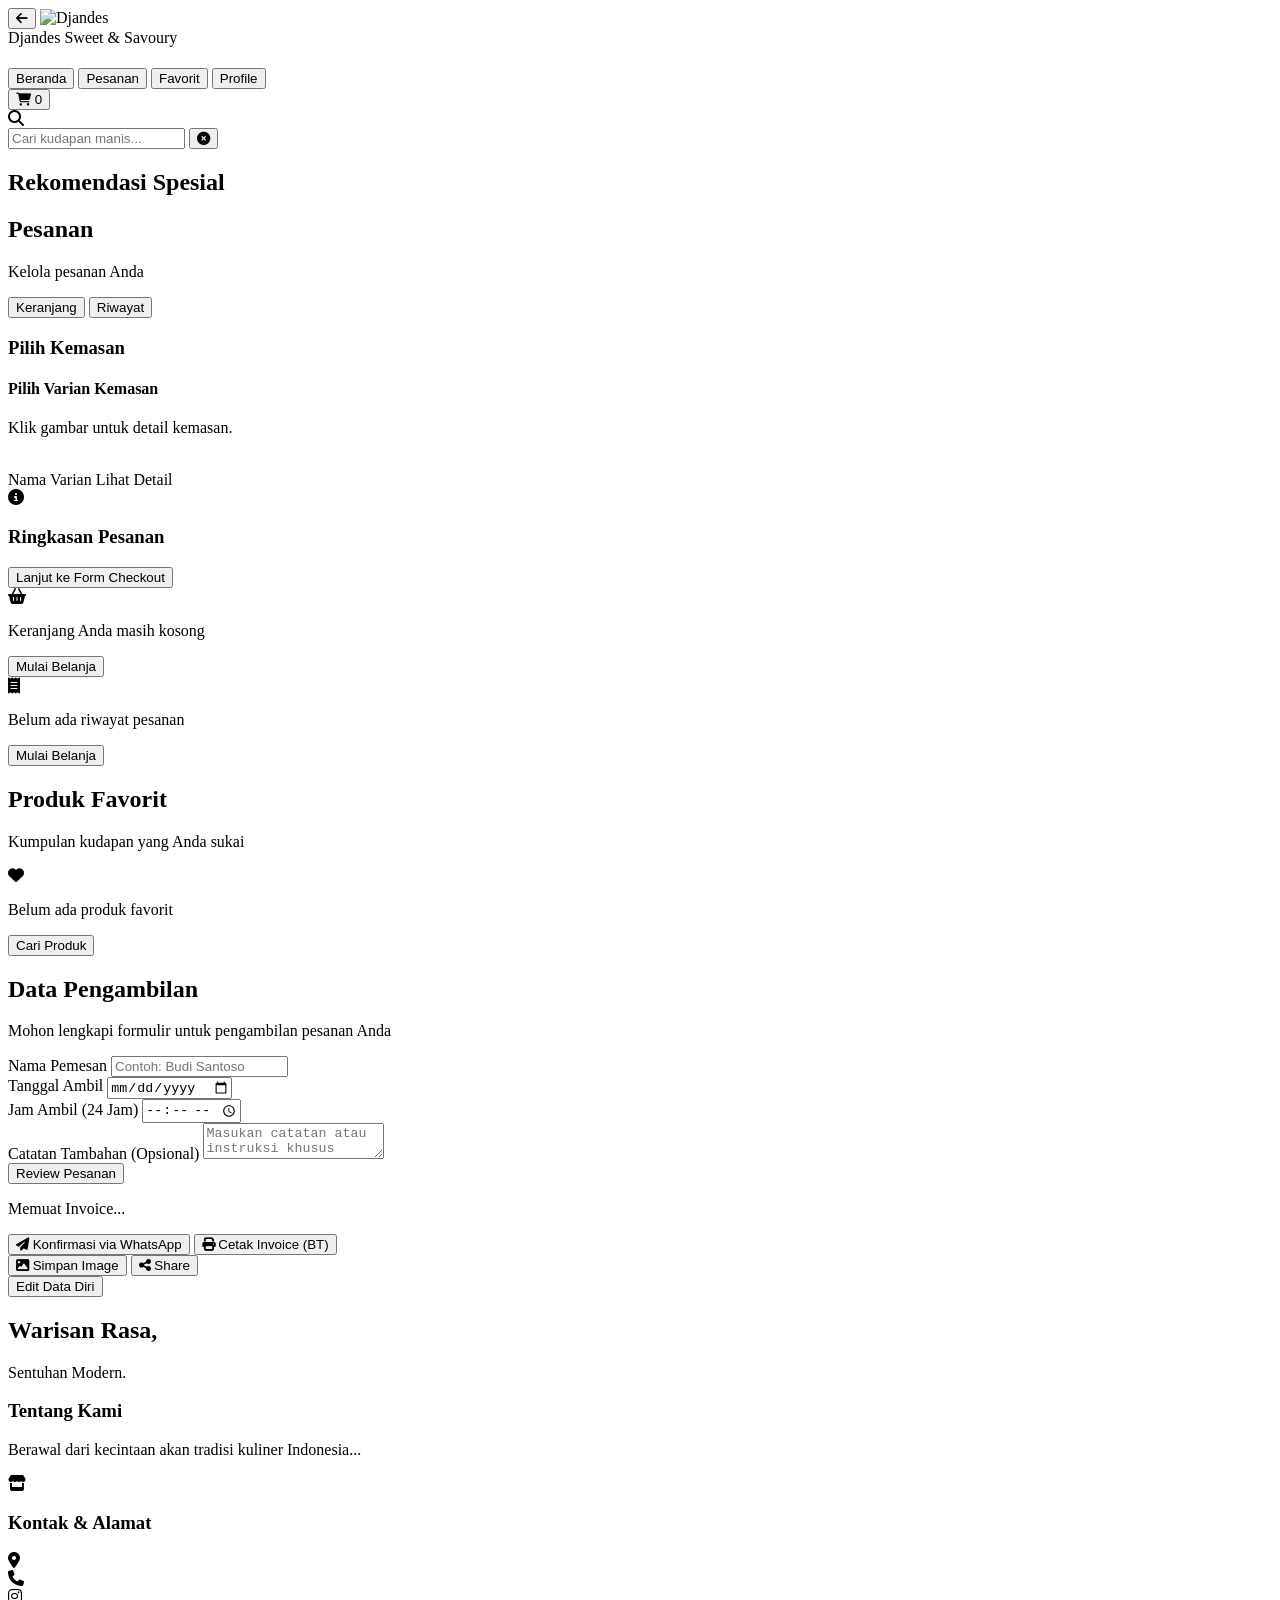
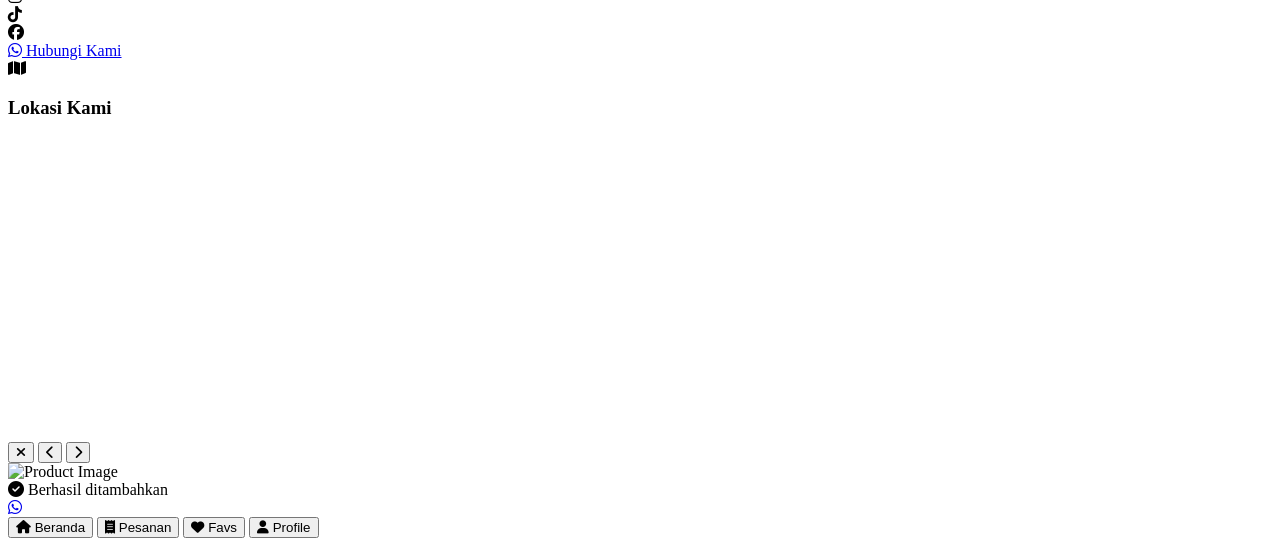
==== public/index.html @ aeef8b57 "Add files via upload" ====
<!DOCTYPE html>
<html class="light" lang="id">

<head>
  <meta charset="utf-8" />
  <meta content="width=device-width, initial-scale=1.0, viewport-fit=cover" name="viewport" />
  <title>DJANDES - Sweet & Savoury - Katalog dan harga</title>

  <link rel="preconnect" href="https://fonts.googleapis.com">
  <link rel="preconnect" href="https://fonts.gstatic.com" crossorigin>
  <link
    href="https://fonts.googleapis.com/css2?family=Inter:wght@400;500;600;700&family=Playfair+Display:wght@600;700&display=swap"
    rel="stylesheet" />

  <!-- Font Awesome untuk icon -->
  <link rel="stylesheet" href="https://cdnjs.cloudflare.com/ajax/libs/font-awesome/6.5.1/css/all.min.css" />

  <meta name="description"
    content="home made kue basah lokal yang menyajikan berbagai macam kue tradisional dan modern dengan cita rasa autentik dan kualitas terbaik.">
  <link rel="icon" type="image/png" href="https://cdn.jsdelivr.net/gh/jandess/katalog@main/public/img/logo.png">
  <link rel="shortcut icon" href="https://cdn.jsdelivr.net/gh/jandess/katalog@main/public/img/logo.png">
  <link rel="apple-touch-icon" href="https://cdn.jsdelivr.net/gh/jandess/katalog@main/public/img/logo.png">

  <meta property="og:type" content="website">
  <meta property="og:site_name" content="DJANDES - Sweet & Savoury">
  <meta property="og:title" id="og-title" content="DJANDES - Sweet & Savoury">
  <meta property="og:description" id="og-description"
    content="Berbagai macam kue tradisional dan modern dengan cita rasa autentik dan kualitas terbaik.">
  <meta property="og:image" id="og-image" content="https://djandes15.vercel.app/img/djandes.png">
  <meta property="og:url" id="og-url" content="https://djandes15.vercel.app">

  <meta name="twitter:card" content="summary_large_image">
  <meta name="twitter:title" id="twitter-title" content="DJANDES - Sweet & Savoury">
  <meta name="twitter:description" id="twitter-description"
    content="Berbagai macam kue tradisional dan modern dengan cita rasa autentik dan kualitas terbaik.">
  <meta name="twitter:image" id="twitter-image" content="https://djandes15.vercel.app/img/djandes.png">

  <script src="https://cdn.tailwindcss.com?plugins=forms,container-queries"></script>
  <script src="https://cdnjs.cloudflare.com/ajax/libs/html2canvas/1.4.1/html2canvas.min.js"></script>

  <script id="tailwind-config">
    tailwind.config = {
      darkMode: "class",
      theme: {
        extend: {
          "colors": {
            "error": "#ba1a1a",
            "outline-variant": "#d2c4b9",
            "secondary-fixed": "#ffe085",
            "primary-container": "#33210d",
            "background": "#fffae5",
            "surface-bright": "#fffae5",
            "on-surface-variant": "#4E453D",
            "surface-tint": "#725a42",
            "tertiary": "#001118",
            "surface-container-low": "#f9f4df",
            "cream-subtle": "#F5EED7",
            "surface-container": "#f3eed9",
            "primary-fixed": "#feddbe",
            "on-secondary": "#ffffff",
            "inverse-on-surface": "#f6f1dc",
            "whatsapp-green": "#25D366",
            "on-secondary-fixed-variant": "#574500",
            "surface-container-highest": "#e7e3ce",
            "primary": "#1b0c00",
            "outline": "#80756c",
            "secondary": "#735c00",
            "on-error-container": "#93000a",
            "tertiary-fixed": "#d0e6f1",
            "on-tertiary": "#ffffff",
            "on-tertiary-fixed-variant": "#354a52",
            "on-secondary-container": "#776005",
            "on-primary-container": "#a3876c",
            "surface-container-lowest": "#ffffff",
            "error-container": "#ffdad6",
            "on-surface": "#1d1c0f",
            "on-background": "#1d1c0f",
            "surface": "#fffae5",
            "tertiary-container": "#12272f",
            "on-tertiary-container": "#798f99",
            "on-tertiary-fixed": "#081e26",
            "tertiary-fixed-dim": "#b4cad4",
            "primary-fixed-dim": "#e1c1a3",
            "surface-container-high": "#ede8d4",
            "inverse-surface": "#323123",
            "secondary-fixed-dim": "#e3c466",
            "on-primary-fixed-variant": "#58432c",
            "surface-variant": "#e7e3ce",
            "on-primary-fixed": "#291805",
            "secondary-container": "#fddd7c",
            "on-secondary-fixed": "#231b00",
            "inverse-primary": "#e1c1a3",
            "surface-dim": "#dfdac6",
            "on-primary": "#ffffff",
            "on-error": "#ffffff"
          },
          "borderRadius": {
            "DEFAULT": "0.25rem",
            "lg": "0.5rem",
            "xl": "0.75rem",
            "full": "9999px"
          },
          "spacing": {
            "base": "8px",
            "margin-mobile": "16px",
            "gutter": "24px",
            "container-max": "1200px",
            "margin-desktop": "40px"
          },
          "fontFamily": {
            "title-md": ["Inter"],
            "headline-lg": ["Inter"],
            "label-xs": ["Inter"],
            "label-md": ["Inter"],
            "label-sm": ["Inter"],
            "headline-lg-mobile": ["Inter"],
            "display-lg": ["Inter"],
            "body-lg": ["Inter"],
            "body-md": ["Inter"],
            "serif": ["Playfair Display", "serif"]
          },
          "fontSize": {
            "title-md": ["20px", { "lineHeight": "28px", "fontWeight": "600" }],
            "headline-lg": ["32px", { "lineHeight": "40px", "letterSpacing": "-0.01em", "fontWeight": "600" }],
            "label-xs": ["10px", { "lineHeight": "12px", "fontWeight": "700" }],
            "label-md": ["14px", { "lineHeight": "20px", "letterSpacing": "0.01em", "fontWeight": "500" }],
            "label-sm": ["12px", { "lineHeight": "16px", "letterSpacing": "0.05em", "fontWeight": "600" }],
            "headline-lg-mobile": ["28px", { "lineHeight": "36px", "fontWeight": "600" }],
            "display-lg": ["48px", { "lineHeight": "56px", "letterSpacing": "-0.02em", "fontWeight": "700" }],
            "body-lg": ["18px", { "lineHeight": "28px", "fontWeight": "400" }],
            "body-md": ["16px", { "lineHeight": "24px", "fontWeight": "400" }]
          }
        },
      },
    }
  </script>

  <link rel="stylesheet" href="/style.css" />
</head>

<body
  class="font-body-md text-on-surface bg-surface selection:bg-secondary-container selection:text-on-secondary-container">
  <header
    class="fixed top-0 left-0 w-full px-margin-mobile md:px-margin-desktop py-4 z-[60] bg-surface/80 backdrop-blur-md shadow-sm"
    id="main-header">
    <div class="max-w-container-max mx-auto flex justify-between items-center">
      <div class="flex items-center gap-3 md:gap-8">
        <button class="text-primary hidden" id="header-back-btn" onclick="goBack()">
          <i class="fa-solid fa-arrow-left text-2xl"></i>
        </button>
        <img id="header-logo" src="" alt="Djandes" class="h-9 md:h-10 w-auto hidden object-contain">
        <div id="header-brand-text" class="flex flex-col justify-center min-w-0">
          <span class="font-serif text-base md:text-xl font-bold text-secondary leading-none">Djandes</span>
          <span class="text-on-surface-variant text-[9px] md:text-[11px] italic tracking-wider block truncate">Sweet &
            Savoury</span>
        </div>
        <h1 class="font-headline-lg-mobile md:text-headline-lg font-semibold text-primary hidden" id="header-title">
        </h1>
        <nav class="hidden md:flex items-center gap-6 ml-4" id="desktop-nav">
          <button class="nav-link text-label-md font-medium text-primary hover:text-secondary transition-colors"
            onclick="navigateTo('home')">Beranda</button>
          <button
            class="nav-link text-label-md font-medium text-on-surface-variant hover:text-secondary transition-colors"
            onclick="navigateTo('cart')">Pesanan</button>
          <button
            class="nav-link text-label-md font-medium text-on-surface-variant hover:text-secondary transition-colors"
            onclick="navigateTo('favs')">Favorit</button>
          <button
            class="nav-link text-label-md font-medium text-on-surface-variant hover:text-secondary transition-colors"
            onclick="navigateTo('profile')">Profile</button>
        </nav>
      </div>
      <div class="flex items-center gap-4">
        <button class="relative text-primary p-2 hover:bg-secondary-container/20 rounded-full transition-colors"
          onclick="navigateTo('cart')">
          <i class="fa-solid fa-cart-shopping text-2xl"></i>
          <span
            class="absolute top-1 right-1 bg-error text-on-error text-[10px] w-4 h-4 rounded-full flex items-center justify-center font-bold hidden"
            id="cart-badge">0</span>
        </button>
      </div>
    </div>
  </header>

  <main class="pt-20 md:pt-24 pb-28 md:pb-20 max-w-container-max mx-auto">
    <section class="page-section px-margin-mobile md:px-margin-desktop" id="page-home">
      <div class="mb-8 md:mb-12 relative max-w-2xl mx-auto">
        <div class="absolute inset-y-0 left-4 flex items-center pointer-events-none">
          <i class="fa-solid fa-magnifying-glass text-outline"></i>
        </div>
        <input
          class="w-full pl-12 pr-12 py-4 bg-surface-container-lowest rounded-xl border-none product-card-shadow focus:ring-2 focus:ring-secondary-container text-body-md placeholder:text-outline transition-all"
          id="product-search" oninput="filterProducts(); toggleSearchClear();" placeholder="Cari kudapan manis..."
          type="text" />
        <button id="search-clear-btn" onclick="clearSearch()"
          class="absolute inset-y-0 right-4 flex items-center justify-center text-outline hover:text-primary transition-colors hidden"
          type="button" aria-label="Hapus pencarian">
          <i class="fa-solid fa-circle-xmark text-xl"></i>
        </button>
      </div>
      <div class="mb-8 md:mb-12 -mx-margin-mobile md:mx-0">
        <div
          class="flex overflow-x-auto md:flex-wrap md:justify-center no-scrollbar px-margin-mobile md:px-0 space-x-3 md:gap-3 md:space-x-0"
          id="category-container"></div>
      </div>
      <div class="flex justify-between items-center mb-6">
        <h2 class="font-title-md md:text-headline-lg text-primary">Rekomendasi Spesial</h2>
      </div>
      <div class="grid grid-cols-2 md:grid-cols-4 lg:grid-cols-5 gap-4 md:gap-6" id="product-grid"></div>
    </section>

    <section class="page-section px-margin-mobile md:px-margin-desktop" id="page-detail">
      <div id="detail-content"></div>
    </section>

    <section class="page-section px-margin-mobile md:px-margin-desktop" id="page-cart">
      <div class="mb-6 md:mb-10">
        <h2 class="font-headline-lg text-headline-lg text-primary">Pesanan</h2>
        <p class="text-on-surface-variant font-body-md">Kelola pesanan Anda</p>
      </div>
      <div class="cart-tabs" id="cart-tabs">
        <button class="cart-tab active" data-tab="keranjang" onclick="switchCartTab('keranjang')">Keranjang</button>
        <button class="cart-tab" data-tab="riwayat" onclick="switchCartTab('riwayat')">Riwayat</button>
      </div>
      <div class="cart-panel active" id="panel-keranjang">
        <div class="flex flex-col lg:flex-row gap-8 lg:items-start">
          <div class="flex-grow space-y-4" id="cart-items-list"></div>
          <div class="w-full lg:w-[400px] flex-shrink-0 space-y-6">
            <div class="p-6 bg-surface-container-high rounded-2xl hidden" id="box-selection">
              <h3 class="font-title-md text-title-md text-primary mb-4">Pilih Kemasan</h3>
              <div class="flex overflow-x-auto no-scrollbar gap-3 mb-6 pb-2 snap-x" id="packaging-type-scroll"></div>
              <div class="space-y-6 border-t border-outline-variant/30 pt-6" id="variant-selection-area">
                <div class="flex flex-col gap-2">
                  <h4 class="font-label-md text-primary uppercase tracking-wider" id="variant-selection-title">Pilih
                    Varian Kemasan</h4>
                  <p class="text-[11px] text-on-surface-variant">Klik gambar untuk detail kemasan.</p>
                </div>
                <div
                  class="relative w-full max-w-[240px] md:max-w-[280px] mx-auto aspect-square rounded-2xl overflow-hidden bg-white shadow-inner border border-outline-variant/20 mb-4 cursor-pointer group active:scale-[0.98] transition-transform"
                  id="variant-preview-container" onclick="showBoxDetail()">
                  <img class="w-full h-full object-cover transition-all duration-200" id="variant-preview-img" src="" />
                  <div
                    class="absolute bottom-4 left-4 right-4 bg-white/95 backdrop-blur-md px-3 py-2.5 rounded-xl border border-outline-variant/30 flex justify-between items-center shadow-lg">
                    <div class="flex flex-col">
                      <span class="text-xs font-bold text-primary uppercase tracking-tight"
                        id="variant-preview-name">Nama Varian</span>
                      <span class="text-[9px] text-secondary font-bold uppercase">Lihat Detail</span>
                    </div>
                    <i class="fa-solid fa-circle-info text-secondary"></i>
                  </div>
                </div>
                <div class="relative -mx-6">
                  <div class="flex overflow-x-auto desktop-scrollbar gap-2 px-6 snap-x py-2 pb-4 scroll-smooth"
                    id="variant-options-grid"></div>
                </div>
              </div>
            </div>
            <div class="p-6 bg-surface-container-high rounded-2xl hidden" id="cart-summary">
              <h3 class="font-title-md text-title-md text-primary mb-4">Ringkasan Pesanan</h3>
              <div class="space-y-3" id="summary-breakdown"></div>
              <button
                class="w-full mt-6 bg-secondary text-white flex items-center justify-center gap-3 py-4 rounded-full shadow-xl font-title-md active:scale-95 transition-transform"
                onclick="navigateTo('checkout')">Lanjut ke Form Checkout</button>
            </div>
          </div>
        </div>
        <div class="text-center py-12 hidden" id="cart-empty-msg">
          <i class="fa-solid fa-basket-shopping text-outline text-6xl mb-4"></i>
          <p class="text-on-surface-variant">Keranjang Anda masih kosong</p>
          <button class="mt-4 text-secondary font-bold" onclick="navigateTo('home')">Mulai Belanja</button>
        </div>
      </div>
      <div class="cart-panel" id="panel-riwayat">
        <div id="history-list"></div>
        <div class="text-center py-12 hidden" id="history-empty-msg">
          <i class="fa-solid fa-receipt text-outline text-6xl mb-4"></i>
          <p class="text-on-surface-variant">Belum ada riwayat pesanan</p>
          <button class="mt-4 text-secondary font-bold" onclick="navigateTo('home')">Mulai Belanja</button>
        </div>
      </div>
    </section>

    <section class="page-section px-margin-mobile md:px-margin-desktop" id="page-box-detail">
      <div class="max-w-4xl mx-auto" id="box-detail-content"></div>
    </section>

    <section class="page-section px-margin-mobile md:px-margin-desktop" id="page-favs">
      <div class="mb-6 md:mb-10">
        <h2 class="font-headline-lg text-headline-lg text-primary">Produk Favorit</h2>
        <p class="text-on-surface-variant font-body-md">Kumpulan kudapan yang Anda sukai</p>
      </div>
      <div class="grid grid-cols-2 md:grid-cols-4 lg:grid-cols-5 gap-4 md:gap-6" id="favs-grid"></div>
      <div class="text-center py-12 hidden" id="favs-empty-msg">
        <i class="fa-solid fa-heart text-outline text-6xl mb-4"></i>
        <p class="text-on-surface-variant">Belum ada produk favorit</p>
        <button class="mt-4 text-secondary font-bold" onclick="navigateTo('home')">Cari Produk</button>
      </div>
    </section>

    <section class="page-section px-margin-mobile md:px-margin-desktop" id="page-checkout">
      <div class="max-w-xl mx-auto">
        <div class="mb-6 md:mb-8">
          <h2 class="font-headline-lg-mobile md:text-headline-lg text-primary">Data Pengambilan</h2>
          <p class="text-on-surface-variant text-sm md:font-body-md">Mohon lengkapi formulir untuk pengambilan pesanan
            Anda</p>
        </div>
        <form class="space-y-4 md:space-y-6 pb-12" id="checkout-form" onsubmit="handleShowInvoice(event)">
          <div class="space-y-1.5 md:space-y-2">
            <label class="font-label-md text-on-surface-variant uppercase tracking-wider text-[11px] md:text-xs"
              for="full-name">Nama Pemesan</label>
            <input
              class="w-full px-4 py-3 bg-surface-container-lowest rounded-xl border border-outline-variant/30 text-body-md"
              id="full-name" placeholder="Contoh: Budi Santoso" required="" type="text" />
          </div>
          <div class="grid grid-cols-2 gap-4">
            <div class="space-y-1.5 md:space-y-2 cursor-pointer"
              onclick="document.getElementById('collection-date').showPicker()">
              <label class="font-label-md text-on-surface-variant uppercase tracking-wider text-[11px] md:text-xs"
                for="collection-date">Tanggal Ambil</label>
              <input
                class="w-full px-4 py-3 bg-surface-container-lowest rounded-xl border border-outline-variant/30 text-body-md cursor-pointer"
                id="collection-date" onclick="this.showPicker()" required="" type="date" />
            </div>
            <div class="space-y-1.5 md:space-y-2 cursor-pointer"
              onclick="document.getElementById('collection-time').showPicker()">
              <label class="font-label-md text-on-surface-variant uppercase tracking-wider text-[11px] md:text-xs"
                for="collection-time">Jam Ambil (24 Jam)</label>
              <input
                class="w-full px-4 py-3 bg-surface-container-lowest rounded-xl border border-outline-variant/30 text-body-md cursor-pointer"
                id="collection-time" onclick="this.showPicker()" required="" step="60" type="time" />
            </div>
          </div>
          <div class="space-y-1.5 md:space-y-2">
            <label class="font-label-md text-on-surface-variant uppercase tracking-wider text-[11px] md:text-xs"
              for="special-notes">Catatan Tambahan (Opsional)</label>
            <textarea
              class="w-full px-4 py-3 bg-surface-container-lowest rounded-xl border border-outline-variant/30 text-body-md"
              id="special-notes" placeholder="Masukan catatan atau instruksi khusus" rows="2"></textarea>
          </div>
          <div class="pt-2 md:pt-4">
            <button
              class="w-full bg-secondary text-white flex items-center justify-center gap-3 py-4 rounded-full shadow-xl font-title-md active:scale-95 transition-transform"
              type="submit">Review Pesanan</button>
          </div>
        </form>
      </div>
    </section>

    <section class="page-section px-margin-mobile md:px-margin-desktop" id="page-invoice">
      <div class="max-w-xl mx-auto">
        <div
          class="bg-white rounded-3xl p-6 md:p-10 shadow-2xl invoice-paper border border-outline-variant/30 relative overflow-hidden"
          id="invoice-content">
          <div class="text-center py-8">
            <p class="text-on-surface-variant">Memuat Invoice...</p>
          </div>
        </div>
        <div class="mt-8 space-y-4 pb-12" id="invoice-actions">
          <button
            class="w-full bg-whatsapp-green text-white flex items-center justify-center gap-3 py-4 rounded-full shadow-xl font-title-md active:scale-95 transition-transform hidden"
            id="wa-confirm-btn" onclick="finalWhatsAppRedirect()">
            <i class="fa-solid fa-paper-plane"></i> Konfirmasi via WhatsApp
          </button>
          <button
            class="w-full bg-secondary text-white flex items-center justify-center gap-3 py-4 rounded-full shadow-xl font-title-md active:scale-95 transition-transform"
            id="main-print-btn" onclick="handleUnifiedPrint()">
            <i class="fa-solid fa-print"></i> Cetak Invoice (BT)
          </button>
          <div class="grid grid-cols-2 gap-3 mb-4">
            <button
              class="flex items-center justify-center gap-2 py-3 px-4 bg-surface-container-high text-primary rounded-xl font-label-md border border-outline-variant/30 active:scale-95 transition-transform"
              onclick="saveAsImage()">
              <i class="fa-solid fa-image text-xl"></i> Simpan Image
            </button>
            <button
              class="flex items-center justify-center gap-2 py-3 px-4 bg-surface-container-high text-primary rounded-xl font-label-md border border-outline-variant/30 active:scale-95 transition-transform"
              onclick="shareInvoiceImage()">
              <i class="fa-solid fa-share-nodes text-xl"></i> Share
            </button>
          </div>
          <button class="w-full text-on-surface-variant font-label-md uppercase tracking-widest py-2" id="edit-data-btn"
            onclick="navigateTo('checkout')">Edit Data Diri</button>
        </div>
      </div>
    </section>

    <section class="page-section px-margin-mobile md:px-margin-desktop space-y-8" id="page-profile">
      <div class="max-w-4xl mx-auto space-y-8">
        <div class="relative h-[250px] md:h-[400px] rounded-3xl overflow-hidden shadow-lg mt-4">
          <div class="absolute inset-0 w-full h-full bg-cover bg-center"
            style="background-image: url('https://lh3.googleusercontent.com/aida-public/[base64]')">
          </div>
          <div class="absolute inset-0 hero-gradient"></div>
          <div class="absolute bottom-0 left-0 p-6 md:p-12">
            <h2 class="font-serif text-3xl md:text-5xl leading-tight text-primary mb-1">Warisan Rasa,</h2>
            <p class="font-serif text-xl md:text-2xl text-on-primary-container italic">Sentuhan Modern.</p>
          </div>
        </div>
        <div class="glass-card p-6 md:p-10 rounded-3xl">
          <div class="flex items-center gap-3 mb-4">
            <div class="w-10 h-1 bg-secondary rounded-full"></div>
            <h3 class="font-serif text-2xl md:text-3xl text-primary">Tentang Kami</h3>
          </div>
          <p class="text-on-surface-variant text-body-md md:text-body-lg leading-relaxed max-w-2xl"
            id="profile-description">Berawal dari kecintaan akan tradisi kuliner Indonesia...</p>
        </div>
        <div class="grid grid-cols-1 md:grid-cols-2 gap-6">
          <div class="glass-card p-6 rounded-3xl space-y-4">
            <div class="flex items-center gap-3">
              <i class="fa-solid fa-store text-secondary"></i>
              <h3 class="font-serif text-xl text-primary">Kontak & Alamat</h3>
            </div>
            <div class="space-y-3 text-on-surface-variant">
              <div class="flex items-start gap-3 min-w-0">
                <i
                  class="fa-solid fa-location-dot text-secondary text-sm mt-1 flex-shrink-0 w-6 h-6 flex items-center justify-center"></i>
                <span id="profile-address" class="break-words flex-1"></span>
              </div>
              <div class="flex items-center gap-3 min-w-0">
                <i class="fa-solid fa-phone text-secondary flex-shrink-0 w-6 h-6 flex items-center justify-center"></i>
                <span id="profile-whatsapp" class="break-words flex-1"></span>
              </div>
              <div class="flex items-center gap-3 min-w-0">
                <i
                  class="fa-brands fa-instagram text-secondary text-lg flex-shrink-0 w-6 h-6 flex items-center justify-center"></i>
                <a href="#" target="_blank" id="profile-instagram"
                  class="break-words flex-1 hover:text-secondary transition-colors"></a>
              </div>
              <div class="flex items-center gap-3 min-w-0">
                <i
                  class="fa-brands fa-tiktok text-secondary text-lg flex-shrink-0 w-6 h-6 flex items-center justify-center"></i>
                <a href="#" target="_blank" id="profile-tiktok"
                  class="break-words flex-1 hover:text-secondary transition-colors"></a>
              </div>
              <div class="flex items-center gap-3 min-w-0">
                <i
                  class="fa-brands fa-facebook text-secondary text-lg flex-shrink-0 w-6 h-6 flex items-center justify-center"></i>
                <a href="#" target="_blank" id="profile-facebook"
                  class="break-words flex-1 hover:text-secondary transition-colors"></a>
              </div>
              <a href="#" target="_blank" id="profile-wa-btn"
                class="mt-4 inline-flex items-center gap-2 bg-whatsapp-green text-white px-6 py-3 rounded-full font-bold shadow-lg hover:scale-105 transition-transform hidden">
                <i class="fa-brands fa-whatsapp"></i>
                Hubungi Kami
              </a>
            </div>
          </div>
          <div class="glass-card p-6 rounded-3xl">
            <div class="flex items-center gap-3 mb-4">
              <i class="fa-solid fa-map text-secondary"></i>
              <h3 class="font-serif text-xl text-primary">Lokasi Kami</h3>
            </div>
            <div class="rounded-xl overflow-hidden shadow-md">
              <iframe id="profile-maps" src="" width="100%" height="300" style="border:0;" allowfullscreen=""
                loading="lazy"></iframe>
            </div>
          </div>
        </div>
      </div>
    </section>
  </main>

  <div id="image-viewer">
    <button class="viewer-close-btn" onclick="closeImageViewer()">
      <i class="fa-solid fa-xmark text-3xl"></i>
    </button>
    <!-- Tombol Prev - Desktop only -->
    <button id="viewer-prev-btn" onclick="changeViewerImage(-1, true)"
      class="hidden md:flex absolute left-4 top-1/2 -translate-y-1/2 z-20 w-12 h-12 items-center justify-center bg-black/40 hover:bg-black/60 text-white rounded-full transition-all backdrop-blur-sm">
      <i class="fa-solid fa-chevron-left text-xl"></i>
    </button>
    <!-- Tombol Next - Desktop only -->
    <button id="viewer-next-btn" onclick="changeViewerImage(1, true)"
      class="hidden md:flex absolute right-4 top-1/2 -translate-y-1/2 z-20 w-12 h-12 items-center justify-center bg-black/40 hover:bg-black/60 text-white rounded-full transition-all backdrop-blur-sm">
      <i class="fa-solid fa-chevron-right text-xl"></i>
    </button>
    <!-- Counter label top-right -->
    <div id="viewer-counter"
      class="absolute top-4 left-1/2 -translate-x-1/2 text-white text-sm font-bold bg-black/50 backdrop-blur-sm px-3 py-1 rounded-full hidden z-20">
    </div>
    <div class="viewer-content" onclick="event.stopPropagation()">
      <img id="viewer-image" src="" alt="Product Image" onclick="toggleZoom()">
      <div id="viewer-indicator" class="viewer-indicator"></div>
    </div>
  </div>

  <div id="toast">
    <i class="fa-solid fa-circle-check toast-icon"></i>
    <span class="toast-message" id="toast-message">Berhasil ditambahkan</span>
  </div>

  <a href="#" target="_blank" id="home-fab"
    class="fixed right-6 bottom-24 md:bottom-6 bg-whatsapp-green text-white p-3 rounded-full shadow-lg hover:scale-110 active:scale-90 transition-transform duration-200 z-40 flex items-center justify-center w-14 h-14 hidden">
    <i class="fa-brands fa-whatsapp text-3xl"></i>
  </a>

  <nav
    class="md:hidden fixed bottom-0 left-0 w-full z-50 flex justify-around items-center px-margin-mobile pb-safe pt-2 bg-surface shadow-[0_-4px_15px_rgba(51,33,13,0.05)] rounded-t-xl h-20">
    <button
      class="nav-item flex flex-col items-center justify-center rounded-2xl px-4 py-1 text-on-secondary-container bg-secondary-container transition-all"
      id="nav-home" onclick="navigateTo('home')">
      <i class="fa-solid fa-house"></i>
      <span class="font-label-sm text-label-sm">Beranda</span>
    </button>
    <button
      class="nav-item flex flex-col items-center justify-center rounded-2xl px-4 py-1 text-on-surface-variant transition-all"
      id="nav-cart" onclick="navigateTo('cart')">
      <i class="fa-solid fa-receipt"></i>
      <span class="font-label-sm text-label-sm">Pesanan</span>
    </button>
    <button
      class="nav-item flex flex-col items-center justify-center rounded-2xl px-4 py-1 text-on-surface-variant transition-all"
      id="nav-favs" onclick="navigateTo('favs')">
      <i class="fa-solid fa-heart"></i>
      <span class="font-label-sm text-label-sm">Favs</span>
    </button>
    <button
      class="nav-item flex flex-col items-center justify-center rounded-2xl px-4 py-1 text-on-surface-variant transition-all"
      id="nav-profile" onclick="navigateTo('profile')">
      <i class="fa-solid fa-user"></i>
      <span class="font-label-sm text-label-sm">Profile</span>
    </button>
  </nav>

  <script src="/app.js"></script>
  <script src="/printer.js"></script>
</body>

</html>
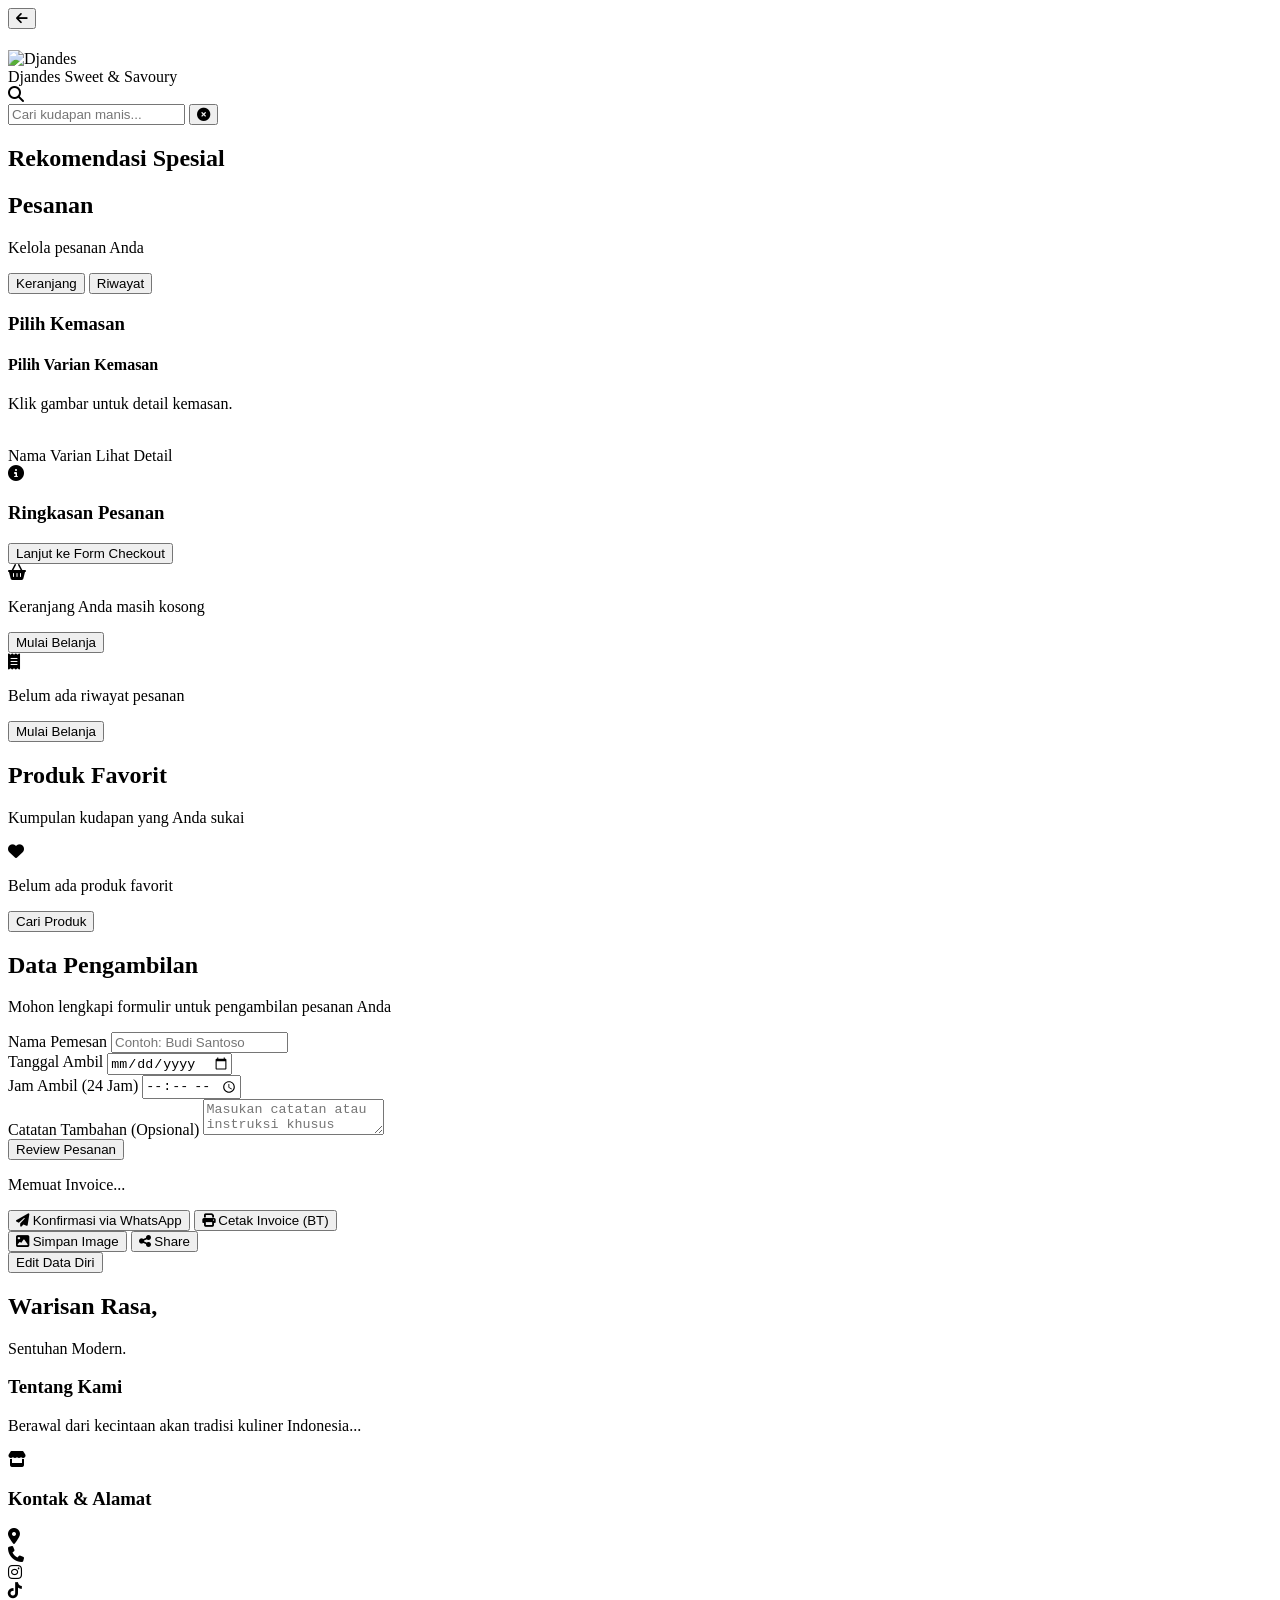
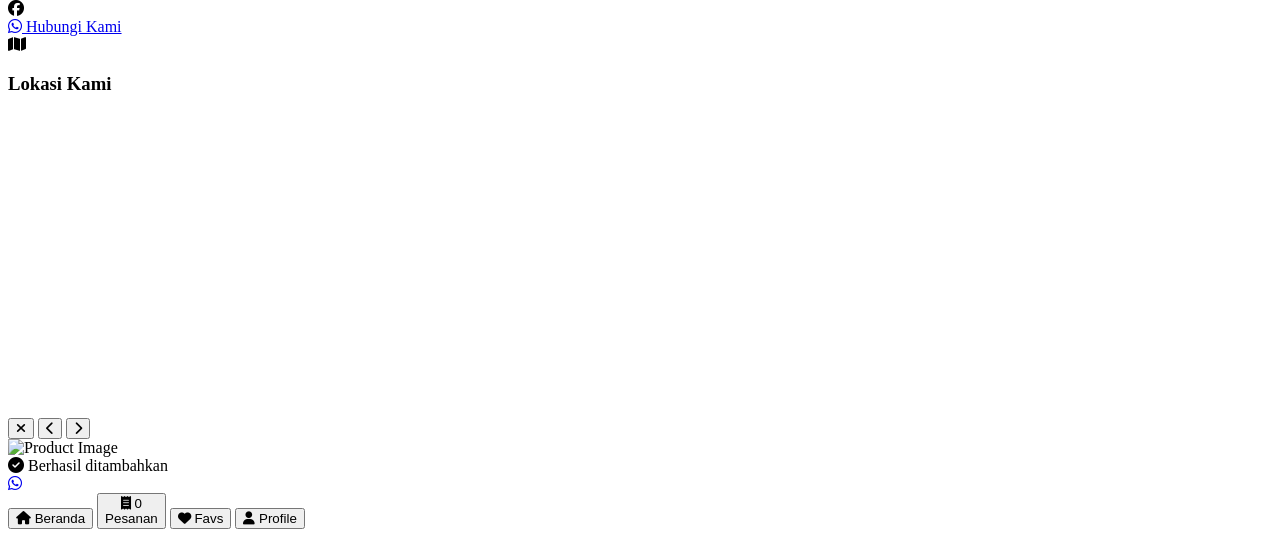
==== commit 67bc9e49: "Update index.html" ====
--- a/public/index.html
+++ b/public/index.html
@@ -140,50 +140,36 @@
 
 <body
   class="font-body-md text-on-surface bg-surface selection:bg-secondary-container selection:text-on-secondary-container">
-  <header
-    class="fixed top-0 left-0 w-full px-margin-mobile md:px-margin-desktop py-4 z-[60] bg-surface/80 backdrop-blur-md shadow-sm"
-    id="main-header">
+  
+  <!-- HEADER BARU: Hanya tombol back dan judul halaman -->
+  <header class="fixed top-0 left-0 w-full px-margin-mobile md:px-margin-desktop py-4 z-[60] bg-surface/80 backdrop-blur-md shadow-sm" id="main-header">
     <div class="max-w-container-max mx-auto flex justify-between items-center">
-      <div class="flex items-center gap-3 md:gap-8">
-        <button class="text-primary hidden" id="header-back-btn" onclick="goBack()">
-          <i class="fa-solid fa-arrow-left text-2xl"></i>
-        </button>
-        <img id="header-logo" src="" alt="Djandes" class="h-9 md:h-10 w-auto hidden object-contain">
-        <div id="header-brand-text" class="flex flex-col justify-center min-w-0">
-          <span class="font-serif text-base md:text-xl font-bold text-secondary leading-none">Djandes</span>
-          <span class="text-on-surface-variant text-[9px] md:text-[11px] italic tracking-wider block truncate">Sweet &
-            Savoury</span>
-        </div>
-        <h1 class="font-headline-lg-mobile md:text-headline-lg font-semibold text-primary hidden" id="header-title">
-        </h1>
-        <nav class="hidden md:flex items-center gap-6 ml-4" id="desktop-nav">
-          <button class="nav-link text-label-md font-medium text-primary hover:text-secondary transition-colors"
-            onclick="navigateTo('home')">Beranda</button>
-          <button
-            class="nav-link text-label-md font-medium text-on-surface-variant hover:text-secondary transition-colors"
-            onclick="navigateTo('cart')">Pesanan</button>
-          <button
-            class="nav-link text-label-md font-medium text-on-surface-variant hover:text-secondary transition-colors"
-            onclick="navigateTo('favs')">Favorit</button>
-          <button
-            class="nav-link text-label-md font-medium text-on-surface-variant hover:text-secondary transition-colors"
-            onclick="navigateTo('profile')">Profile</button>
-        </nav>
-      </div>
-      <div class="flex items-center gap-4">
-        <button class="relative text-primary p-2 hover:bg-secondary-container/20 rounded-full transition-colors"
-          onclick="navigateTo('cart')">
-          <i class="fa-solid fa-cart-shopping text-2xl"></i>
-          <span
-            class="absolute top-1 right-1 bg-error text-on-error text-[10px] w-4 h-4 rounded-full flex items-center justify-center font-bold hidden"
-            id="cart-badge">0</span>
-        </button>
-      </div>
+      <!-- Tombol back (kiri) -->
+      <button class="text-primary hidden" id="header-back-btn" onclick="goBack()">
+        <i class="fa-solid fa-arrow-left text-2xl"></i>
+      </button>
+
+      <!-- Judul halaman (tengah) -->
+      <h1 class="font-headline-lg-mobile md:text-headline-lg font-semibold text-primary hidden" id="header-title"></h1>
+
+      <!-- Kosong kanan (untuk keseimbangan) -->
+      <div class="w-8"></div>
     </div>
   </header>
 
   <main class="pt-20 md:pt-24 pb-28 md:pb-20 max-w-container-max mx-auto">
     <section class="page-section px-margin-mobile md:px-margin-desktop" id="page-home">
+      
+      <!-- LOGO & BRAND DI TENGAH (di atas search) -->
+      <div class="flex flex-col items-center justify-center mb-6 pt-4">
+        <img id="header-logo" src="" alt="Djandes" class="h-14 md:h-20 w-auto object-contain hidden mb-2">
+        <div class="flex flex-col items-center text-center">
+          <span class="font-serif text-2xl md:text-4xl font-bold text-secondary leading-none">Djandes</span>
+          <span class="text-on-surface-variant text-xs md:text-sm italic tracking-wider">Sweet & Savoury</span>
+        </div>
+      </div>
+
+      <!-- SEARCH BAR -->
       <div class="mb-8 md:mb-12 relative max-w-2xl mx-auto">
         <div class="absolute inset-y-0 left-4 flex items-center pointer-events-none">
           <i class="fa-solid fa-magnifying-glass text-outline"></i>
@@ -198,11 +184,15 @@
           <i class="fa-solid fa-circle-xmark text-xl"></i>
         </button>
       </div>
+
+      <!-- CATEGORIES -->
       <div class="mb-8 md:mb-12 -mx-margin-mobile md:mx-0">
         <div
           class="flex overflow-x-auto md:flex-wrap md:justify-center no-scrollbar px-margin-mobile md:px-0 space-x-3 md:gap-3 md:space-x-0"
           id="category-container"></div>
       </div>
+
+      <!-- PRODUCT GRID -->
       <div class="flex justify-between items-center mb-6">
         <h2 class="font-title-md md:text-headline-lg text-primary">Rekomendasi Spesial</h2>
       </div>
@@ -460,6 +450,7 @@
     </section>
   </main>
 
+  <!-- IMAGE VIEWER -->
   <div id="image-viewer">
     <button class="viewer-close-btn" onclick="closeImageViewer()">
       <i class="fa-solid fa-xmark text-3xl"></i>
@@ -484,39 +475,40 @@
     </div>
   </div>
 
+  <!-- TOAST NOTIFICATION -->
   <div id="toast">
     <i class="fa-solid fa-circle-check toast-icon"></i>
     <span class="toast-message" id="toast-message">Berhasil ditambahkan</span>
   </div>
 
+  <!-- FAB WHATSAPP -->
   <a href="#" target="_blank" id="home-fab"
     class="fixed right-6 bottom-24 md:bottom-6 bg-whatsapp-green text-white p-3 rounded-full shadow-lg hover:scale-110 active:scale-90 transition-transform duration-200 z-40 flex items-center justify-center w-14 h-14 hidden">
     <i class="fa-brands fa-whatsapp text-3xl"></i>
   </a>
 
-  <nav
-    class="md:hidden fixed bottom-0 left-0 w-full z-50 flex justify-around items-center px-margin-mobile pb-safe pt-2 bg-surface shadow-[0_-4px_15px_rgba(51,33,13,0.05)] rounded-t-xl h-20">
-    <button
-      class="nav-item flex flex-col items-center justify-center rounded-2xl px-4 py-1 text-on-secondary-container bg-secondary-container transition-all"
-      id="nav-home" onclick="navigateTo('home')">
+  <!-- NAVIGASI BAWAH (Mobile Only) -->
+  <nav class="md:hidden fixed bottom-0 left-0 w-full z-50 flex justify-around items-center px-margin-mobile pb-safe pt-2 bg-surface shadow-[0_-4px_15px_rgba(51,33,13,0.05)] rounded-t-xl h-20">
+    <button class="nav-item flex flex-col items-center justify-center rounded-2xl px-4 py-1 text-on-secondary-container bg-secondary-container transition-all" id="nav-home" onclick="navigateTo('home')">
       <i class="fa-solid fa-house"></i>
       <span class="font-label-sm text-label-sm">Beranda</span>
     </button>
-    <button
-      class="nav-item flex flex-col items-center justify-center rounded-2xl px-4 py-1 text-on-surface-variant transition-all"
-      id="nav-cart" onclick="navigateTo('cart')">
-      <i class="fa-solid fa-receipt"></i>
+    
+    <button class="nav-item flex flex-col items-center justify-center rounded-2xl px-4 py-1 text-on-surface-variant transition-all" id="nav-cart" onclick="navigateTo('cart')">
+      <!-- Icon Pesanan dengan badge jumlah item -->
+      <div class="relative">
+        <i class="fa-solid fa-receipt"></i>
+        <span class="absolute -top-1 -right-2 bg-error text-on-error text-[10px] w-4 h-4 rounded-full flex items-center justify-center font-bold hidden" id="nav-cart-badge">0</span>
+      </div>
       <span class="font-label-sm text-label-sm">Pesanan</span>
     </button>
-    <button
-      class="nav-item flex flex-col items-center justify-center rounded-2xl px-4 py-1 text-on-surface-variant transition-all"
-      id="nav-favs" onclick="navigateTo('favs')">
+    
+    <button class="nav-item flex flex-col items-center justify-center rounded-2xl px-4 py-1 text-on-surface-variant transition-all" id="nav-favs" onclick="navigateTo('favs')">
       <i class="fa-solid fa-heart"></i>
       <span class="font-label-sm text-label-sm">Favs</span>
     </button>
-    <button
-      class="nav-item flex flex-col items-center justify-center rounded-2xl px-4 py-1 text-on-surface-variant transition-all"
-      id="nav-profile" onclick="navigateTo('profile')">
+    
+    <button class="nav-item flex flex-col items-center justify-center rounded-2xl px-4 py-1 text-on-surface-variant transition-all" id="nav-profile" onclick="navigateTo('profile')">
       <i class="fa-solid fa-user"></i>
       <span class="font-label-sm text-label-sm">Profile</span>
     </button>
@@ -526,4 +518,4 @@
   <script src="/printer.js"></script>
 </body>
 
-</html>+</html>
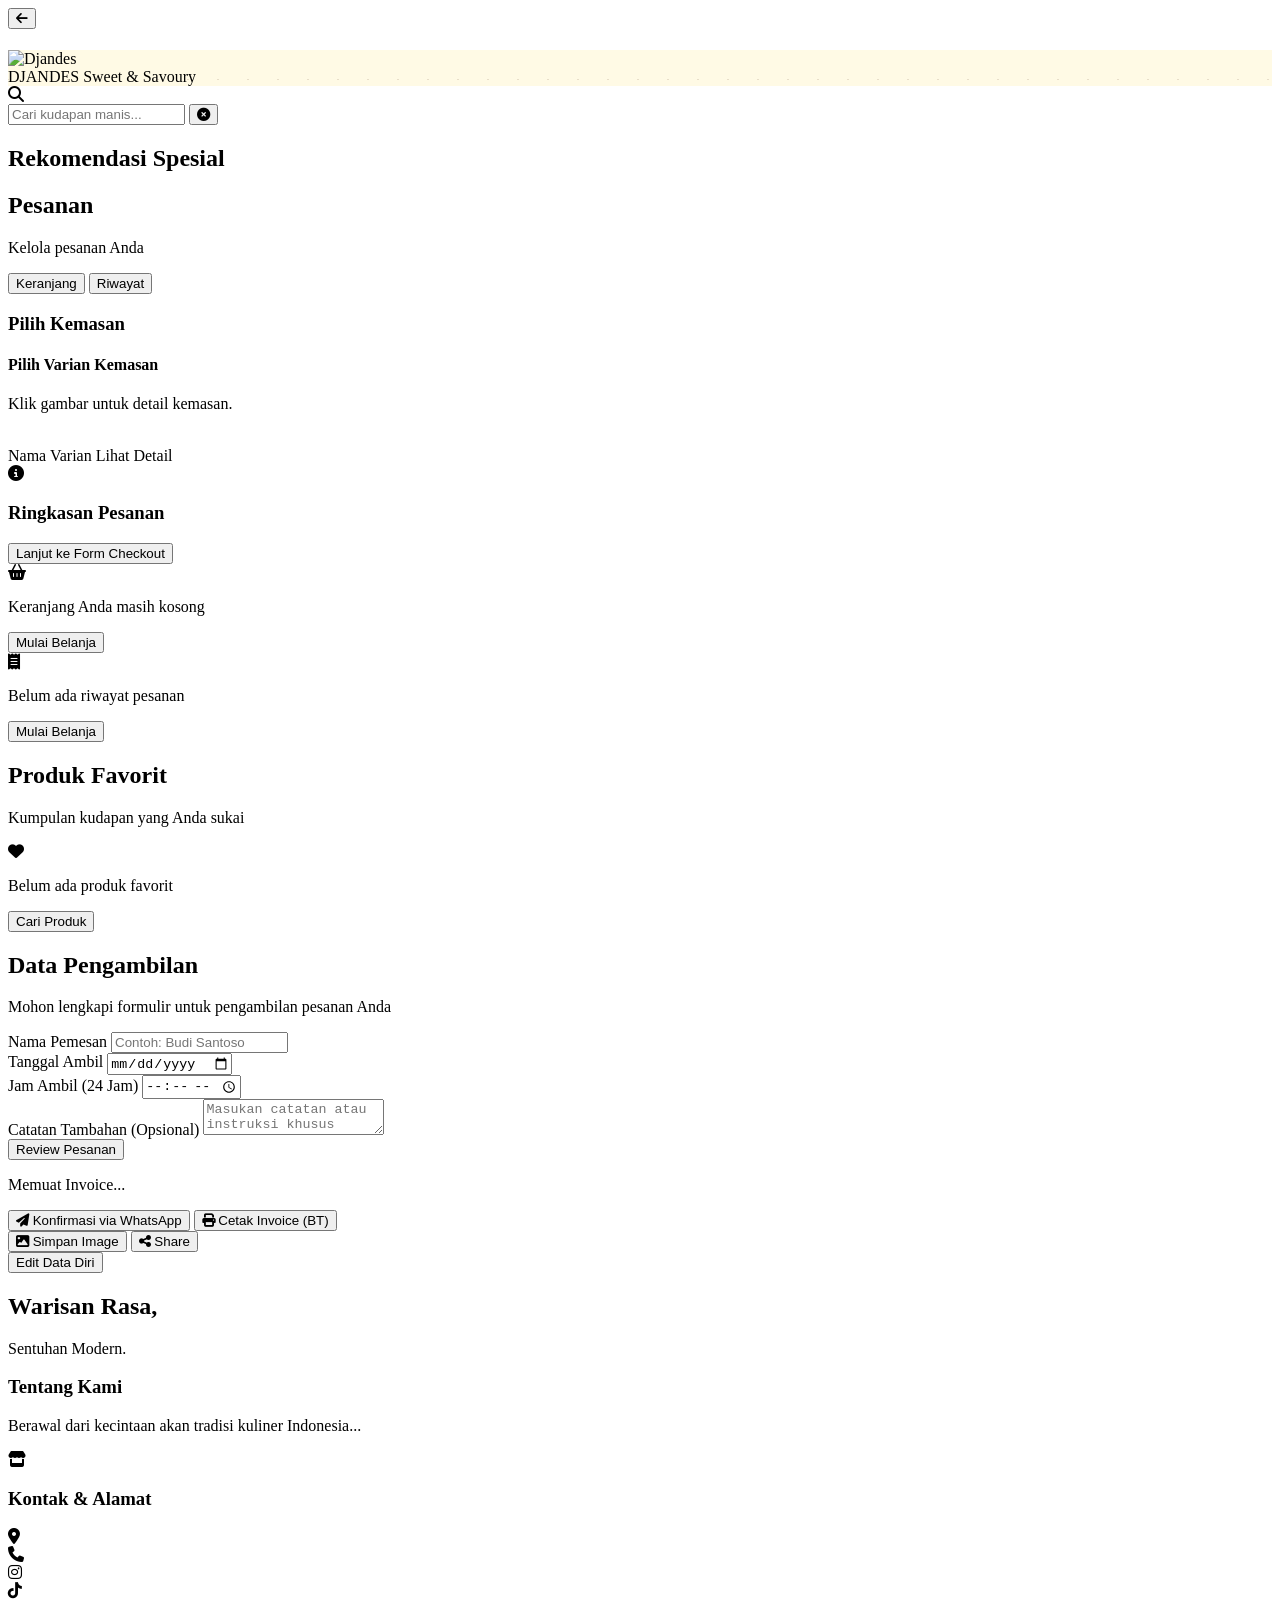
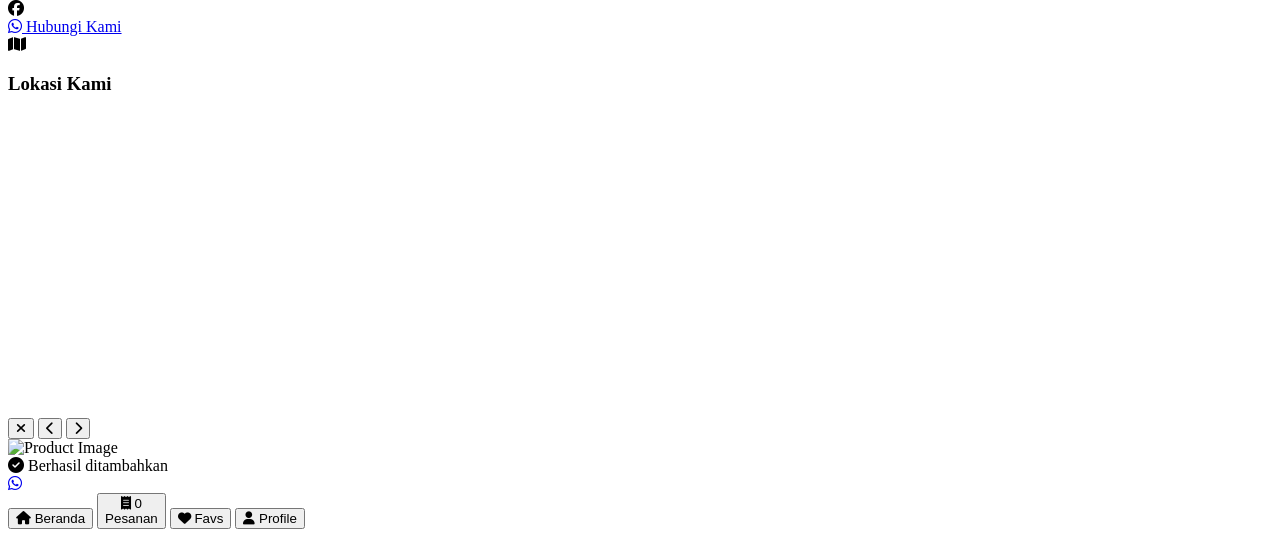
==== commit 83525c57: "Update index.html" ====
--- a/public/index.html
+++ b/public/index.html
@@ -136,13 +136,24 @@
   </script>
 
   <link rel="stylesheet" href="/style.css" />
+  
+  <!-- CSS untuk Tekstur Background -->
+  <style>
+    .bg-diamond-pattern {
+      background-color: #fffae5;
+      background-image: 
+        linear-gradient(45deg, #e8dec9 0.8px, transparent 0.8px),
+        linear-gradient(-45deg, #e8dec9 0.8px, transparent 0.8px);
+      background-size: 30px 30px;
+    }
+  </style>
 </head>
 
 <body
   class="font-body-md text-on-surface bg-surface selection:bg-secondary-container selection:text-on-secondary-container">
   
-  <!-- HEADER BARU: Hanya tombol back dan judul halaman -->
-  <header class="fixed top-0 left-0 w-full px-margin-mobile md:px-margin-desktop py-4 z-[60] bg-surface/80 backdrop-blur-md shadow-sm" id="main-header">
+  <!-- HEADER DINAMIS: Hanya muncul di halaman selain home -->
+  <header class="fixed top-0 left-0 w-full px-margin-mobile md:px-margin-desktop py-4 z-[60] bg-surface/80 backdrop-blur-md shadow-sm hidden" id="main-header">
     <div class="max-w-container-max mx-auto flex justify-between items-center">
       <!-- Tombol back (kiri) -->
       <button class="text-primary hidden" id="header-back-btn" onclick="goBack()">
@@ -157,15 +168,15 @@
     </div>
   </header>
 
-  <main class="pt-20 md:pt-24 pb-28 md:pb-20 max-w-container-max mx-auto">
+  <main class="pt-0 md:pt-0 pb-28 md:pb-20 max-w-container-max mx-auto">
     <section class="page-section px-margin-mobile md:px-margin-desktop" id="page-home">
       
-      <!-- LOGO & BRAND DI TENGAH (di atas search) -->
-      <div class="flex flex-col items-center justify-center mb-6 pt-4">
-        <img id="header-logo" src="" alt="Djandes" class="h-14 md:h-20 w-auto object-contain hidden mb-2">
+      <!-- LOGO & BRAND DI TENGAH (di atas search) dengan TEKSTUR -->
+      <div class="flex flex-col items-center justify-center mb-8 pt-4 w-full rounded-b-3xl bg-diamond-pattern px-6 py-8 shadow-sm border-b border-outline-variant/10">
+        <img id="header-logo" src="" alt="Djandes" class="h-14 md:h-20 w-auto object-contain hidden mb-3">
         <div class="flex flex-col items-center text-center">
-          <span class="font-serif text-2xl md:text-4xl font-bold text-secondary leading-none">Djandes</span>
-          <span class="text-on-surface-variant text-xs md:text-sm italic tracking-wider">Sweet & Savoury</span>
+          <span class="font-serif text-2xl md:text-4xl font-bold text-secondary leading-none tracking-wide">DJANDES</span>
+          <span class="text-on-surface-variant text-xs md:text-sm italic tracking-wider mt-1">Sweet & Savoury</span>
         </div>
       </div>
 
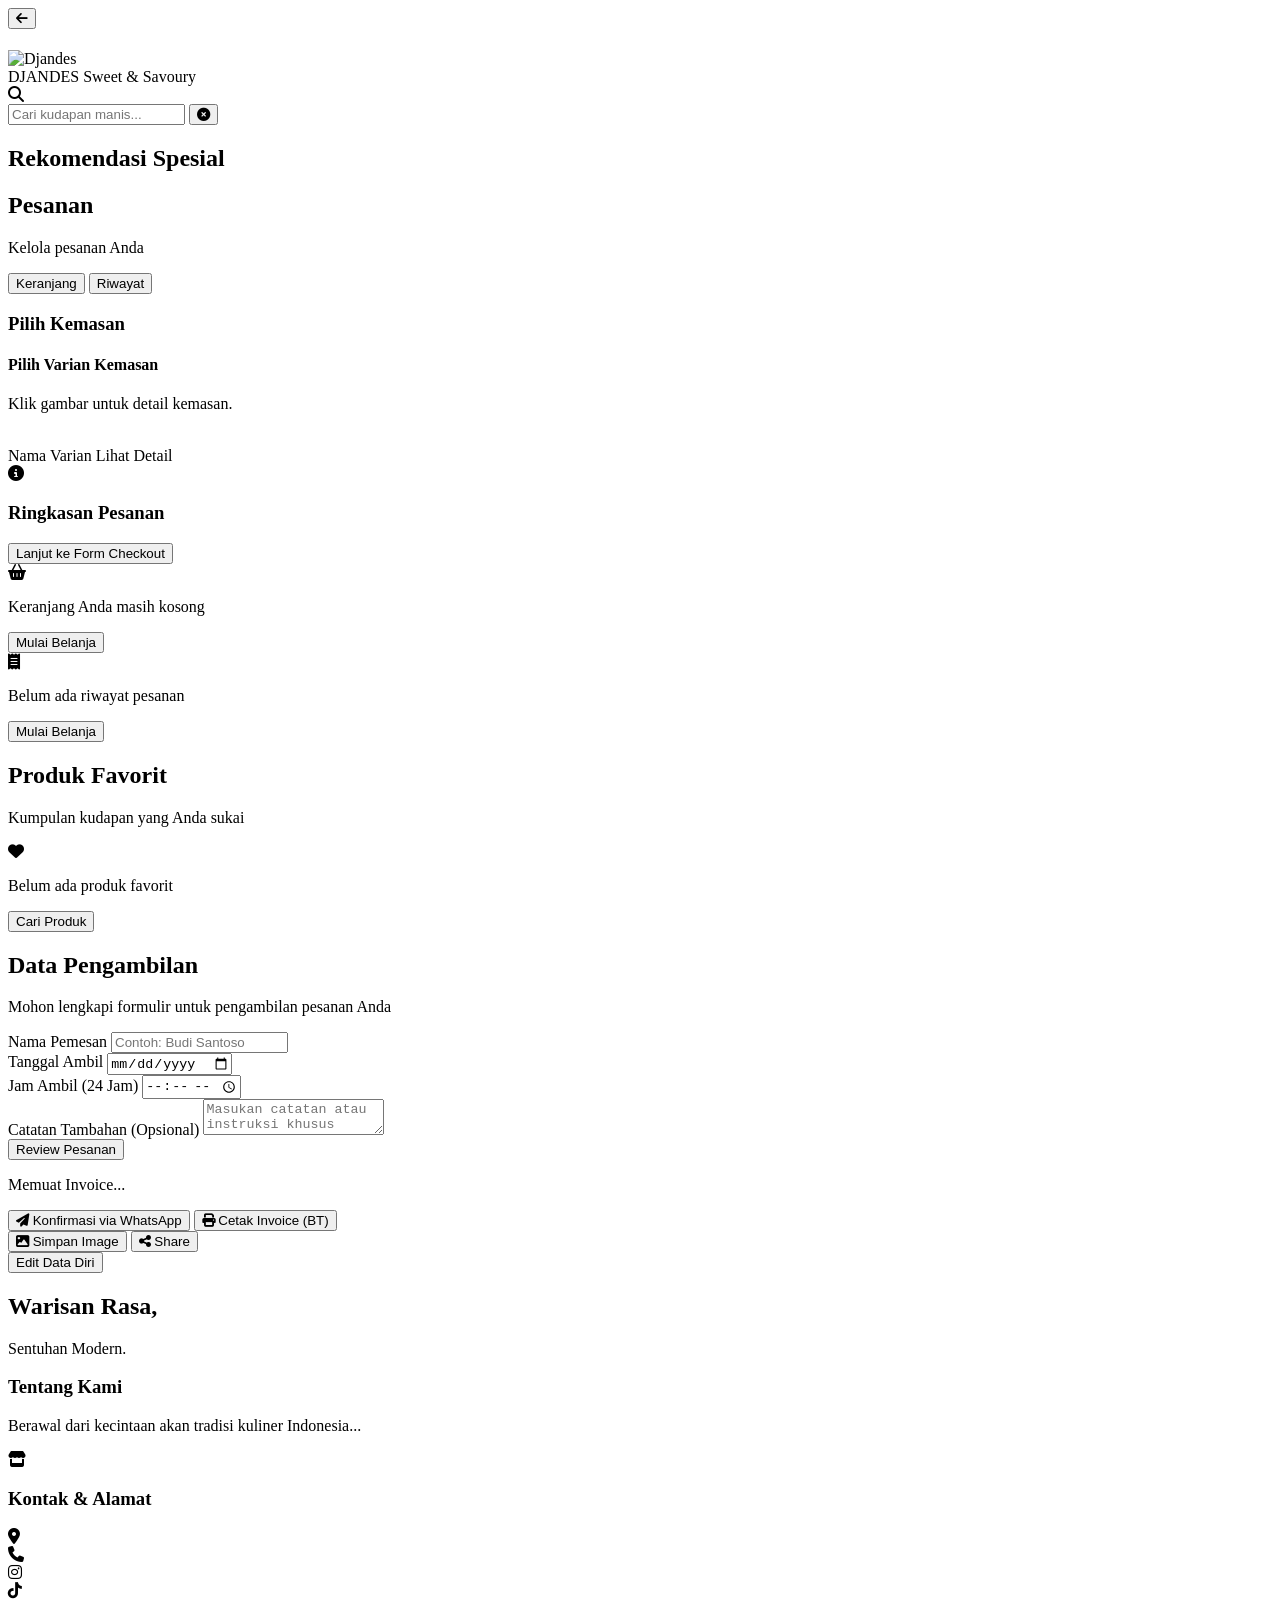
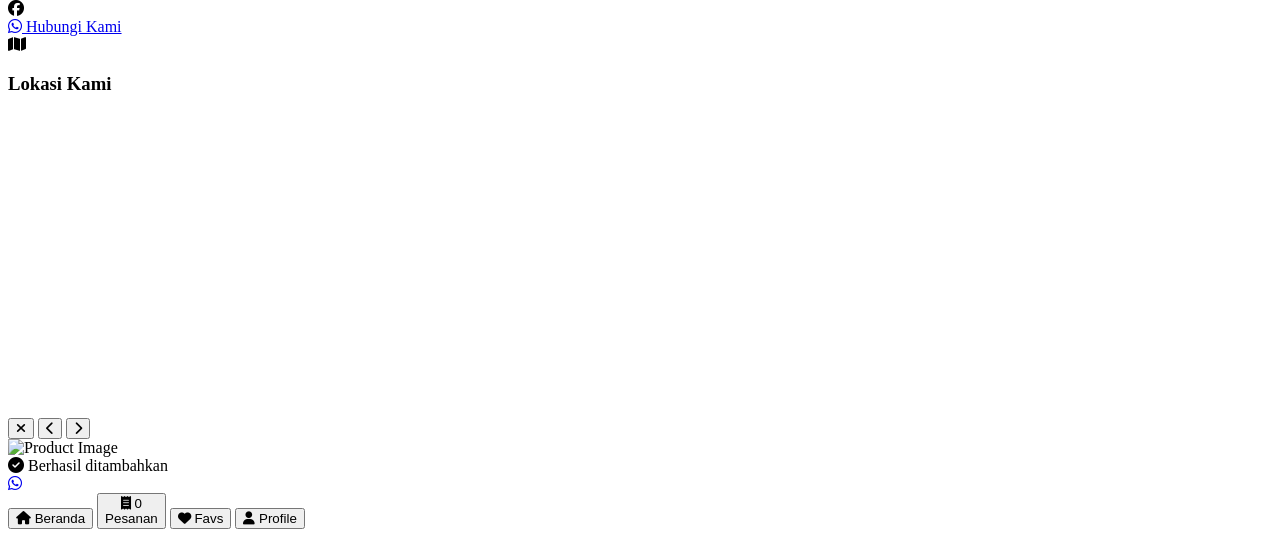
==== commit a3a1a41e: "Update index.html" ====
--- a/public/index.html
+++ b/public/index.html
@@ -137,16 +137,6 @@
 
   <link rel="stylesheet" href="/style.css" />
   
-  <!-- CSS untuk Tekstur Background -->
-  <style>
-    .bg-diamond-pattern {
-      background-color: #fffae5;
-      background-image: 
-        linear-gradient(45deg, #e8dec9 0.8px, transparent 0.8px),
-        linear-gradient(-45deg, #e8dec9 0.8px, transparent 0.8px);
-      background-size: 30px 30px;
-    }
-  </style>
 </head>
 
 <body
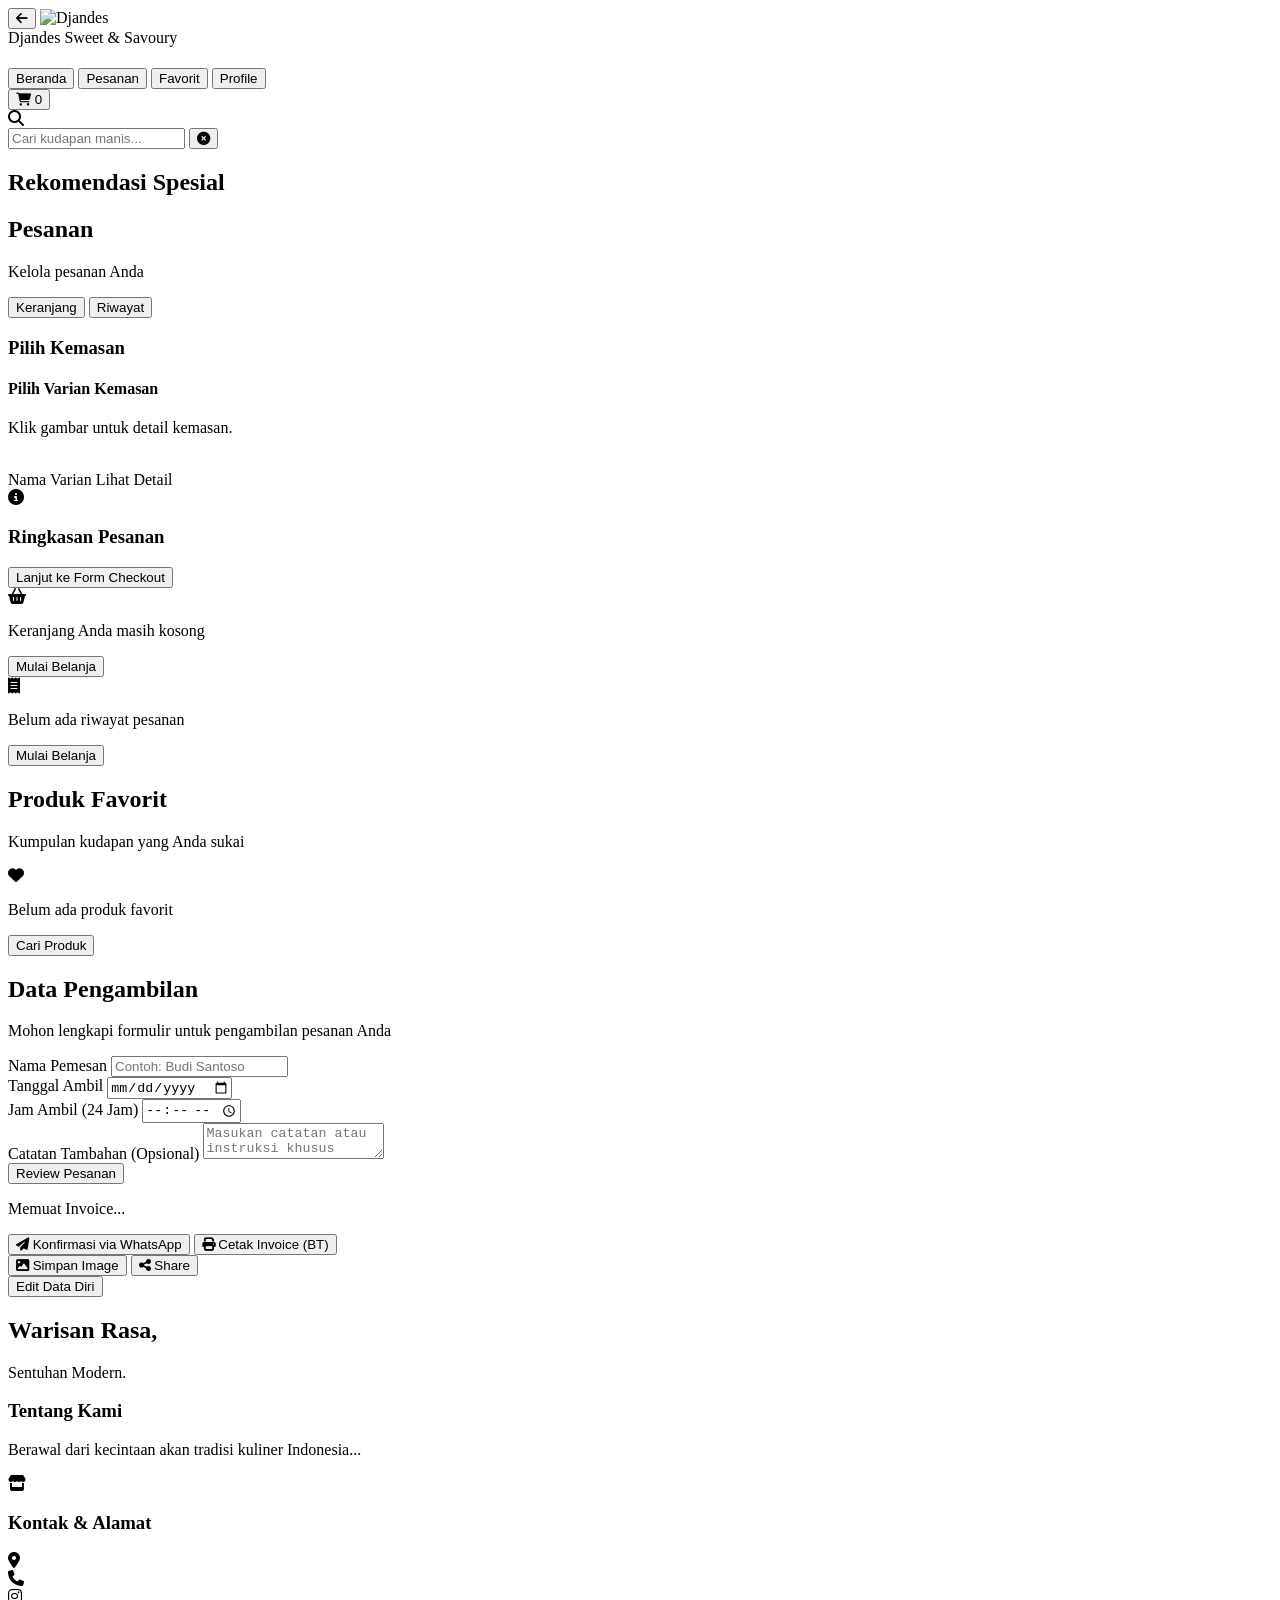
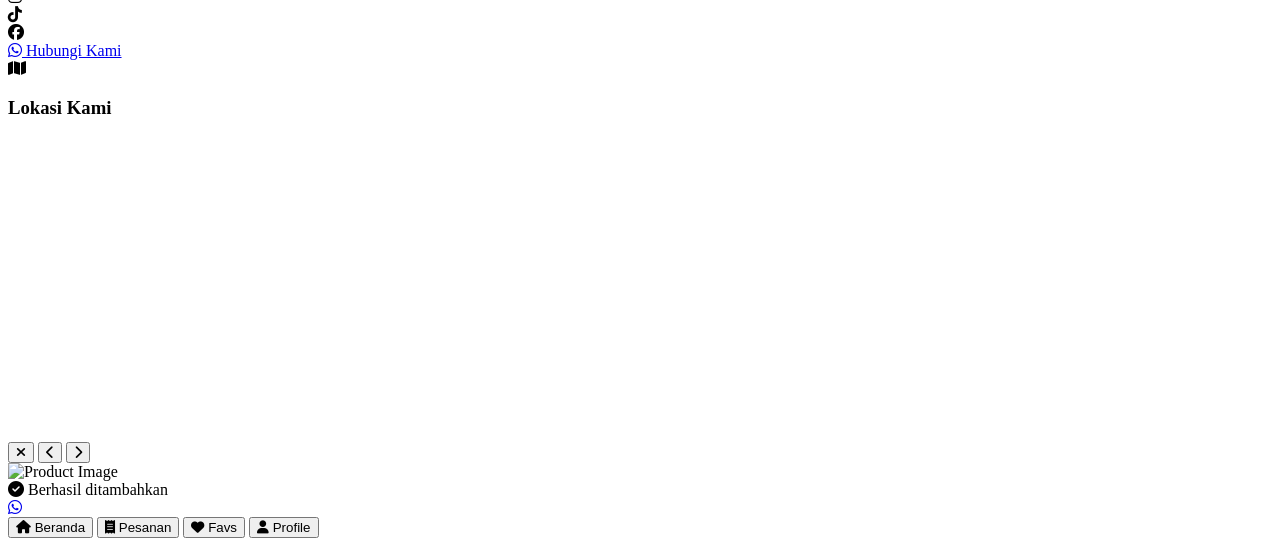
==== commit f98ea066: "Update index.html" ====
--- a/public/index.html
+++ b/public/index.html
@@ -136,41 +136,54 @@
   </script>
 
   <link rel="stylesheet" href="/style.css" />
-  
 </head>
 
 <body
   class="font-body-md text-on-surface bg-surface selection:bg-secondary-container selection:text-on-secondary-container">
-  
-  <!-- HEADER DINAMIS: Hanya muncul di halaman selain home -->
-  <header class="fixed top-0 left-0 w-full px-margin-mobile md:px-margin-desktop py-4 z-[60] bg-surface/80 backdrop-blur-md shadow-sm hidden" id="main-header">
+  <header
+    class="fixed top-0 left-0 w-full px-margin-mobile md:px-margin-desktop py-4 z-[60] bg-surface/80 backdrop-blur-md shadow-sm"
+    id="main-header">
     <div class="max-w-container-max mx-auto flex justify-between items-center">
-      <!-- Tombol back (kiri) -->
-      <button class="text-primary hidden" id="header-back-btn" onclick="goBack()">
-        <i class="fa-solid fa-arrow-left text-2xl"></i>
-      </button>
-
-      <!-- Judul halaman (tengah) -->
-      <h1 class="font-headline-lg-mobile md:text-headline-lg font-semibold text-primary hidden" id="header-title"></h1>
-
-      <!-- Kosong kanan (untuk keseimbangan) -->
-      <div class="w-8"></div>
+      <div class="flex items-center gap-3 md:gap-8">
+        <button class="text-primary hidden" id="header-back-btn" onclick="goBack()">
+          <i class="fa-solid fa-arrow-left text-2xl"></i>
+        </button>
+        <img id="header-logo" src="" alt="Djandes" class="h-9 md:h-10 w-auto hidden object-contain">
+        <div id="header-brand-text" class="flex flex-col justify-center min-w-0">
+          <span class="font-serif text-base md:text-xl font-bold text-secondary leading-none">Djandes</span>
+          <span class="text-on-surface-variant text-[9px] md:text-[11px] italic tracking-wider block truncate">Sweet &
+            Savoury</span>
+        </div>
+        <h1 class="font-headline-lg-mobile md:text-headline-lg font-semibold text-primary hidden" id="header-title">
+        </h1>
+        <nav class="hidden md:flex items-center gap-6 ml-4" id="desktop-nav">
+          <button class="nav-link text-label-md font-medium text-primary hover:text-secondary transition-colors"
+            onclick="navigateTo('home')">Beranda</button>
+          <button
+            class="nav-link text-label-md font-medium text-on-surface-variant hover:text-secondary transition-colors"
+            onclick="navigateTo('cart')">Pesanan</button>
+          <button
+            class="nav-link text-label-md font-medium text-on-surface-variant hover:text-secondary transition-colors"
+            onclick="navigateTo('favs')">Favorit</button>
+          <button
+            class="nav-link text-label-md font-medium text-on-surface-variant hover:text-secondary transition-colors"
+            onclick="navigateTo('profile')">Profile</button>
+        </nav>
+      </div>
+      <div class="flex items-center gap-4">
+        <button class="relative text-primary p-2 hover:bg-secondary-container/20 rounded-full transition-colors"
+          onclick="navigateTo('cart')">
+          <i class="fa-solid fa-cart-shopping text-2xl"></i>
+          <span
+            class="absolute top-1 right-1 bg-error text-on-error text-[10px] w-4 h-4 rounded-full flex items-center justify-center font-bold hidden"
+            id="cart-badge">0</span>
+        </button>
+      </div>
     </div>
   </header>
 
-  <main class="pt-0 md:pt-0 pb-28 md:pb-20 max-w-container-max mx-auto">
+  <main class="pt-20 md:pt-24 pb-28 md:pb-20 max-w-container-max mx-auto">
     <section class="page-section px-margin-mobile md:px-margin-desktop" id="page-home">
-      
-      <!-- LOGO & BRAND DI TENGAH (di atas search) dengan TEKSTUR -->
-      <div class="flex flex-col items-center justify-center mb-8 pt-4 w-full rounded-b-3xl bg-diamond-pattern px-6 py-8 shadow-sm border-b border-outline-variant/10">
-        <img id="header-logo" src="" alt="Djandes" class="h-14 md:h-20 w-auto object-contain hidden mb-3">
-        <div class="flex flex-col items-center text-center">
-          <span class="font-serif text-2xl md:text-4xl font-bold text-secondary leading-none tracking-wide">DJANDES</span>
-          <span class="text-on-surface-variant text-xs md:text-sm italic tracking-wider mt-1">Sweet & Savoury</span>
-        </div>
-      </div>
-
-      <!-- SEARCH BAR -->
       <div class="mb-8 md:mb-12 relative max-w-2xl mx-auto">
         <div class="absolute inset-y-0 left-4 flex items-center pointer-events-none">
           <i class="fa-solid fa-magnifying-glass text-outline"></i>
@@ -185,15 +198,11 @@
           <i class="fa-solid fa-circle-xmark text-xl"></i>
         </button>
       </div>
-
-      <!-- CATEGORIES -->
       <div class="mb-8 md:mb-12 -mx-margin-mobile md:mx-0">
         <div
           class="flex overflow-x-auto md:flex-wrap md:justify-center no-scrollbar px-margin-mobile md:px-0 space-x-3 md:gap-3 md:space-x-0"
           id="category-container"></div>
       </div>
-
-      <!-- PRODUCT GRID -->
       <div class="flex justify-between items-center mb-6">
         <h2 class="font-title-md md:text-headline-lg text-primary">Rekomendasi Spesial</h2>
       </div>
@@ -451,7 +460,6 @@
     </section>
   </main>
 
-  <!-- IMAGE VIEWER -->
   <div id="image-viewer">
     <button class="viewer-close-btn" onclick="closeImageViewer()">
       <i class="fa-solid fa-xmark text-3xl"></i>
@@ -476,40 +484,39 @@
     </div>
   </div>
 
-  <!-- TOAST NOTIFICATION -->
   <div id="toast">
     <i class="fa-solid fa-circle-check toast-icon"></i>
     <span class="toast-message" id="toast-message">Berhasil ditambahkan</span>
   </div>
 
-  <!-- FAB WHATSAPP -->
   <a href="#" target="_blank" id="home-fab"
     class="fixed right-6 bottom-24 md:bottom-6 bg-whatsapp-green text-white p-3 rounded-full shadow-lg hover:scale-110 active:scale-90 transition-transform duration-200 z-40 flex items-center justify-center w-14 h-14 hidden">
     <i class="fa-brands fa-whatsapp text-3xl"></i>
   </a>
 
-  <!-- NAVIGASI BAWAH (Mobile Only) -->
-  <nav class="md:hidden fixed bottom-0 left-0 w-full z-50 flex justify-around items-center px-margin-mobile pb-safe pt-2 bg-surface shadow-[0_-4px_15px_rgba(51,33,13,0.05)] rounded-t-xl h-20">
-    <button class="nav-item flex flex-col items-center justify-center rounded-2xl px-4 py-1 text-on-secondary-container bg-secondary-container transition-all" id="nav-home" onclick="navigateTo('home')">
+  <nav
+    class="md:hidden fixed bottom-0 left-0 w-full z-50 flex justify-around items-center px-margin-mobile pb-safe pt-2 bg-surface shadow-[0_-4px_15px_rgba(51,33,13,0.05)] rounded-t-xl h-20">
+    <button
+      class="nav-item flex flex-col items-center justify-center rounded-2xl px-4 py-1 text-on-secondary-container bg-secondary-container transition-all"
+      id="nav-home" onclick="navigateTo('home')">
       <i class="fa-solid fa-house"></i>
       <span class="font-label-sm text-label-sm">Beranda</span>
     </button>
-    
-    <button class="nav-item flex flex-col items-center justify-center rounded-2xl px-4 py-1 text-on-surface-variant transition-all" id="nav-cart" onclick="navigateTo('cart')">
-      <!-- Icon Pesanan dengan badge jumlah item -->
-      <div class="relative">
-        <i class="fa-solid fa-receipt"></i>
-        <span class="absolute -top-1 -right-2 bg-error text-on-error text-[10px] w-4 h-4 rounded-full flex items-center justify-center font-bold hidden" id="nav-cart-badge">0</span>
-      </div>
+    <button
+      class="nav-item flex flex-col items-center justify-center rounded-2xl px-4 py-1 text-on-surface-variant transition-all"
+      id="nav-cart" onclick="navigateTo('cart')">
+      <i class="fa-solid fa-receipt"></i>
       <span class="font-label-sm text-label-sm">Pesanan</span>
     </button>
-    
-    <button class="nav-item flex flex-col items-center justify-center rounded-2xl px-4 py-1 text-on-surface-variant transition-all" id="nav-favs" onclick="navigateTo('favs')">
+    <button
+      class="nav-item flex flex-col items-center justify-center rounded-2xl px-4 py-1 text-on-surface-variant transition-all"
+      id="nav-favs" onclick="navigateTo('favs')">
       <i class="fa-solid fa-heart"></i>
       <span class="font-label-sm text-label-sm">Favs</span>
     </button>
-    
-    <button class="nav-item flex flex-col items-center justify-center rounded-2xl px-4 py-1 text-on-surface-variant transition-all" id="nav-profile" onclick="navigateTo('profile')">
+    <button
+      class="nav-item flex flex-col items-center justify-center rounded-2xl px-4 py-1 text-on-surface-variant transition-all"
+      id="nav-profile" onclick="navigateTo('profile')">
       <i class="fa-solid fa-user"></i>
       <span class="font-label-sm text-label-sm">Profile</span>
     </button>
